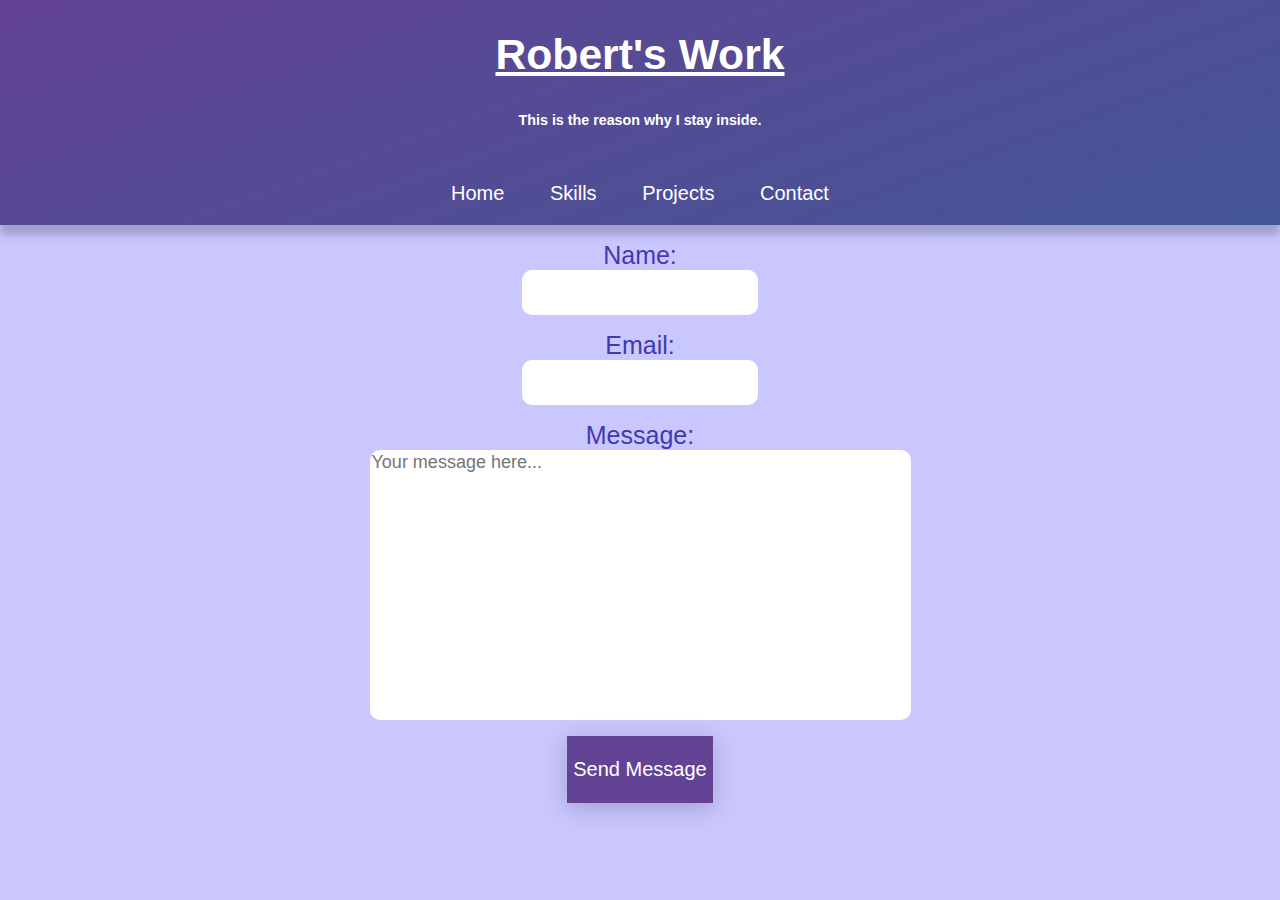
==== contact.html @ ef0025f0 "Update and rename Contact.html to contact.html" ====
<html>
	<head>
		<title> My portfolio </title>
		<link href = "style.css" rel = "stylesheet" type = "text/css" />
	</head>

	<body>
		<form action = "reflect.php" method = "post" name = "form1">
		<!-- Header Section -->	
		<div class = "header">
			<div class = "title-header">
				<h1> Robert's Work </h1>
				<h6> This is the reason why I stay inside. </h6>
			</div>
	
		<div class = "sub-header">
			<a class = "button-header" href = "index.html"> Home </a>
			<a class = "button-header" href = "skills.html"> Skills </a>
			<a class = "button-header" href = "projects.html"> Projects </a>
			<a class = "button-header" href = "contact.html"> Contact </a>
		</div>
    </div>
		
	<!-- Sections -->
	
	 <form action="your_form_processing_script.php" method="post">
        <p>
            <label class = "label" for="name">Name:</label>
            <input class = "input-style" type="text" id="name" name="name" maxlength = "25" required>
        </p>
        <p>
            <label class = "label" for="email">Email:</label>
            <input class = "input-style" type="email" id="email" name="email" required>
        </p>
        <p>
            <label class = "label" for="message">Message:</label>
            <textarea id="message" name="message" cols="50" rows="10" placeholder="Your message here..." required></textarea>
        </p>
        <p>
            <input class = "input-button" type="submit" value="Send Message">
        </p>
    </form>
	
	</body>
</html>
---- style.css ----
/* init */

html, body {
  background-color:#cac7ff; 
  font-family: Roboto, Arial, sans-serif;
  margin: 0px;
}

/* header */

.header {
	text-align:center;
	background-color: #484394;
	width: 100%;
	color: #ffffff;
	box-shadow: 0px 10px 8px rgba(0, 0, 0, 0.2);
	background-image: linear-gradient(160deg, #634394, #435594);
}

.title-header {
	padding-top: 1pt;
	font-size: 16pt;
}

.sub-header {
	padding: 15pt 15pt;
	font-size: 20px;
}

.button-header {
	text-decoration: none;
	color: white;
	padding: 15pt 15pt;
	transition: .3s;
}

.button-header:hover {
	background-color: #393576;
}

/* Work */

.title {
	text-align:center;
	color:#413ab0;
}

h1 {
	text-decoration:underline;
}


ul {
	display: table;
	margin: 0 auto;
	text-align: left;
}

.label {
	display: block;
    margin-left: auto;
    margin-right: auto;
	text-align:center;
	font-size: 25px;
	color: #413ab0;
}

.label {
	display: block;
    margin-left: auto;
    margin-right: auto;
	
	text-align:center;
	font-size: 25px;
	color: #413ab0;
}

.input-style {
    outline: none;
	
	display: block;
    margin-left: auto;
    margin-right: auto;
	
	border-style:none;
	border-radius: 10px;
	font-size : 20px;
	color: #413ab0;

	height: 5%;
	width: auto;


	color:#393576;
	font-size: 18px;
	font-family: Roboto, Arial, sans-serif;
}

input:focus-visible	{	
	
	outline-style: solid;
	outline-width: thin;

	transition: all 0.1s ease-in-out;
	outline-width: 2.5px;
	outline-color: #393576;
}

textarea {
	display: block;
    margin-left: auto;
    margin-right: auto;
	
	transition: all 0.2s ease-in-out;
	width: auto;
	height: 30%;	

	outline-style: none;
	outline-width: none;
	color:#393576;
	font-size: 18px;
	font-family: Roboto, Arial, sans-serif;

	border-width: 0px;
	border-radius: 10px;
	resize: none;	
}

textarea:focus-visible	{	
	outline-style: solid;
	outline-width: thin;

	transition: all 0.1s ease-in-out;
	outline-width: 2.5px;
	outline-color: #393576;
}

.input-button {
	border-style: none;

	display: block;
    margin-left: auto;
    margin-right: auto;
	
	background-color: #634394; 
	color:white;
	
	height: 7.5%;
	width: auto;
	font-size: 20px;
	
	transition: .3s;
	box-shadow: 0px 5px 25px rgba(0, 0, 0, 0.2);
}

.input-button:hover {
	transition: .3s;
	background-color: #393576;
}


/*

.input-style:focus {
    height: 35px;
    transition: all 0.1s ease-in-out;
}

form {
	
	display: block;
    margin-left: auto;
    margin-right: auto;
}

.formstyle:focus-visible	{	
	outline-style: solid;
	outline-width: thin;

	transition: all 0.1s ease-in-out;
	outline-width: 2.5px;
	outline-color: #393576;
}
*/

/* table */
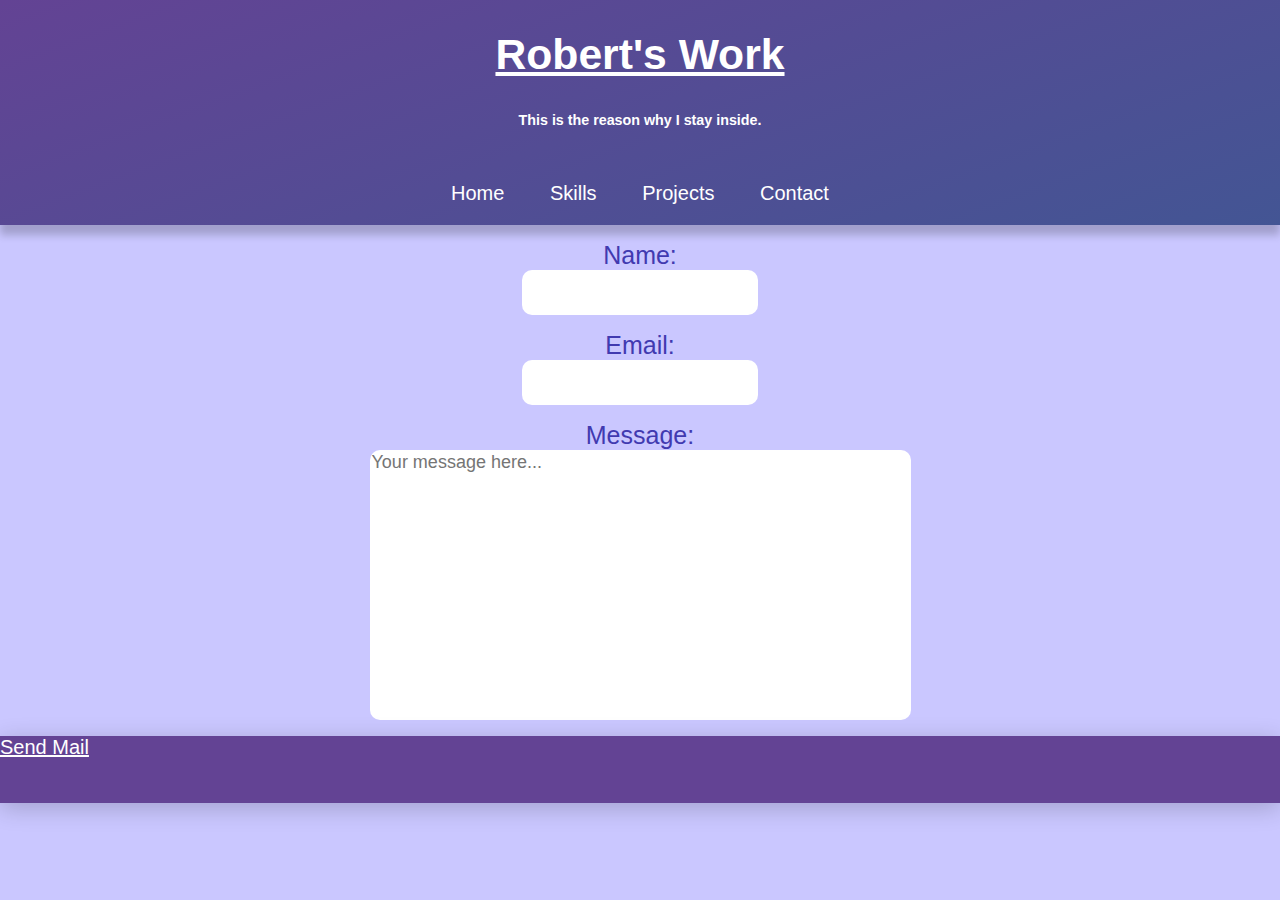
==== commit 9d1b796c: "Update contact.html" ====
--- a/contact.html
+++ b/contact.html
@@ -36,9 +36,8 @@
             <label class = "label" for="message">Message:</label>
             <textarea id="message" name="message" cols="50" rows="10" placeholder="Your message here..." required></textarea>
         </p>
-        <p>
-            <input class = "input-button" type="submit" value="Send Message">
-        </p>
+		<a class = "input-button" href= "mailto: robertzeidan@outlook.com"> Send Mail </a>
+
     </form>
 	
 	</body>
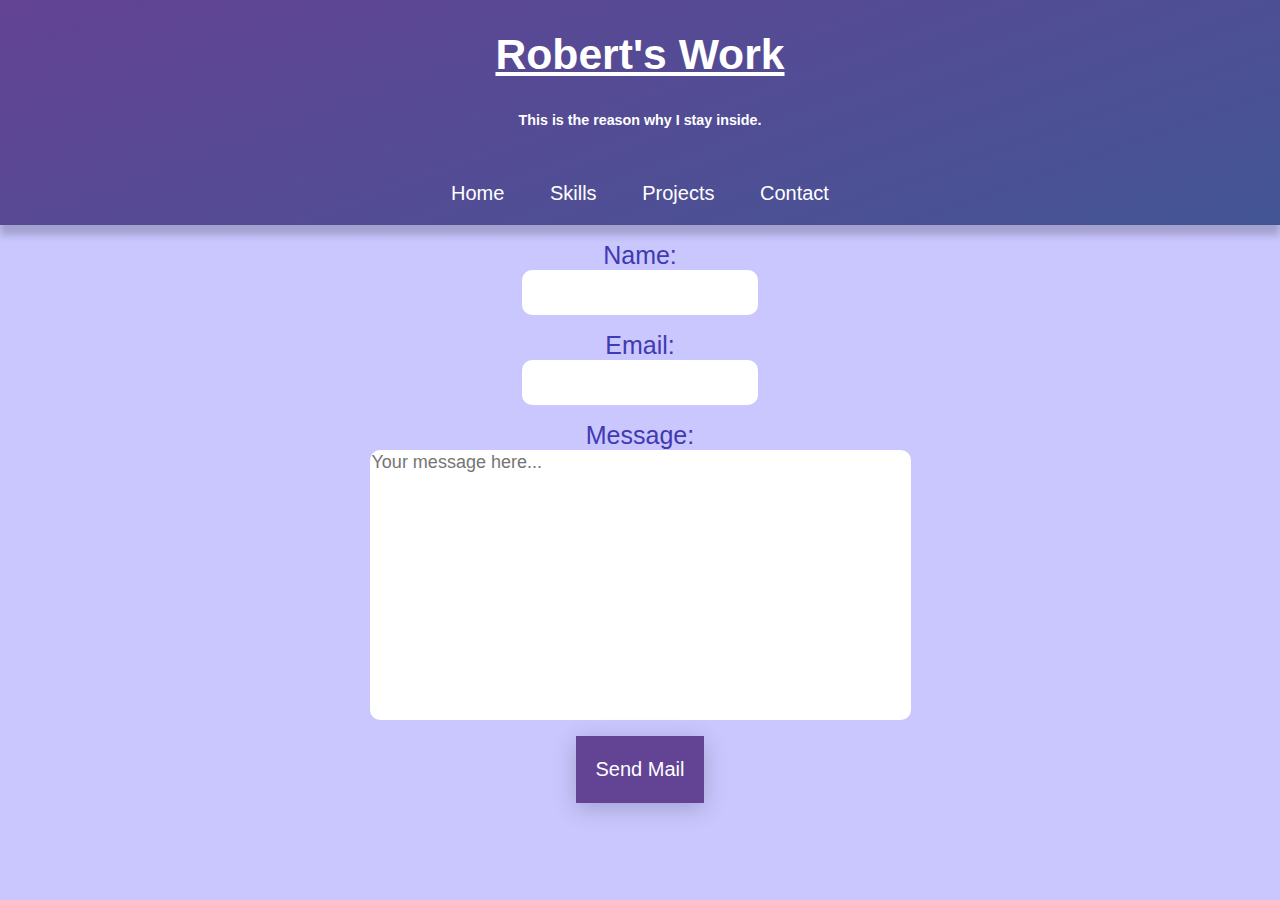
==== commit f89cfbf9: "Update contact.html" ====
--- a/contact.html
+++ b/contact.html
@@ -36,7 +36,7 @@
             <label class = "label" for="message">Message:</label>
             <textarea id="message" name="message" cols="50" rows="10" placeholder="Your message here..." required></textarea>
         </p>
-		<a class = "input-button" href= "mailto: robertzeidan@outlook.com"> Send Mail </a>
+	<a class = "input-button" href= "mailto: robertzeidan@outlook.com"> Send Mail </a>
 
     </form>
 	
--- a/style.css
+++ b/style.css
@@ -137,50 +137,26 @@
 
 .input-button {
 	border-style: none;
-
-	display: block;
+    display: flex; /* Enables flexbox */
+    align-items: center; /* Centers content vertically */
+    justify-content: center; /* Centers content horizontally */
     margin-left: auto;
     margin-right: auto;
-	
-	background-color: #634394; 
-	color:white;
-	
-	height: 7.5%;
-	width: auto;
-	font-size: 20px;
-	
-	transition: .3s;
-	box-shadow: 0px 5px 25px rgba(0, 0, 0, 0.2);
+    
+    background-color: #634394; 
+    color: white;
+    
+    height: 7.5%;
+    width: 10%;
+    font-size: 20px;
+    
+    transition: .3s;
+    box-shadow: 0px 5px 25px rgba(0, 0, 0, 0.2);
+    text-align: center; /* Optional, not necessary with flex */
+	text-decoration: none;
 }
 
 .input-button:hover {
 	transition: .3s;
 	background-color: #393576;
 }
-
-
-/*
-
-.input-style:focus {
-    height: 35px;
-    transition: all 0.1s ease-in-out;
-}
-
-form {
-	
-	display: block;
-    margin-left: auto;
-    margin-right: auto;
-}
-
-.formstyle:focus-visible	{	
-	outline-style: solid;
-	outline-width: thin;
-
-	transition: all 0.1s ease-in-out;
-	outline-width: 2.5px;
-	outline-color: #393576;
-}
-*/
-
-/* table */